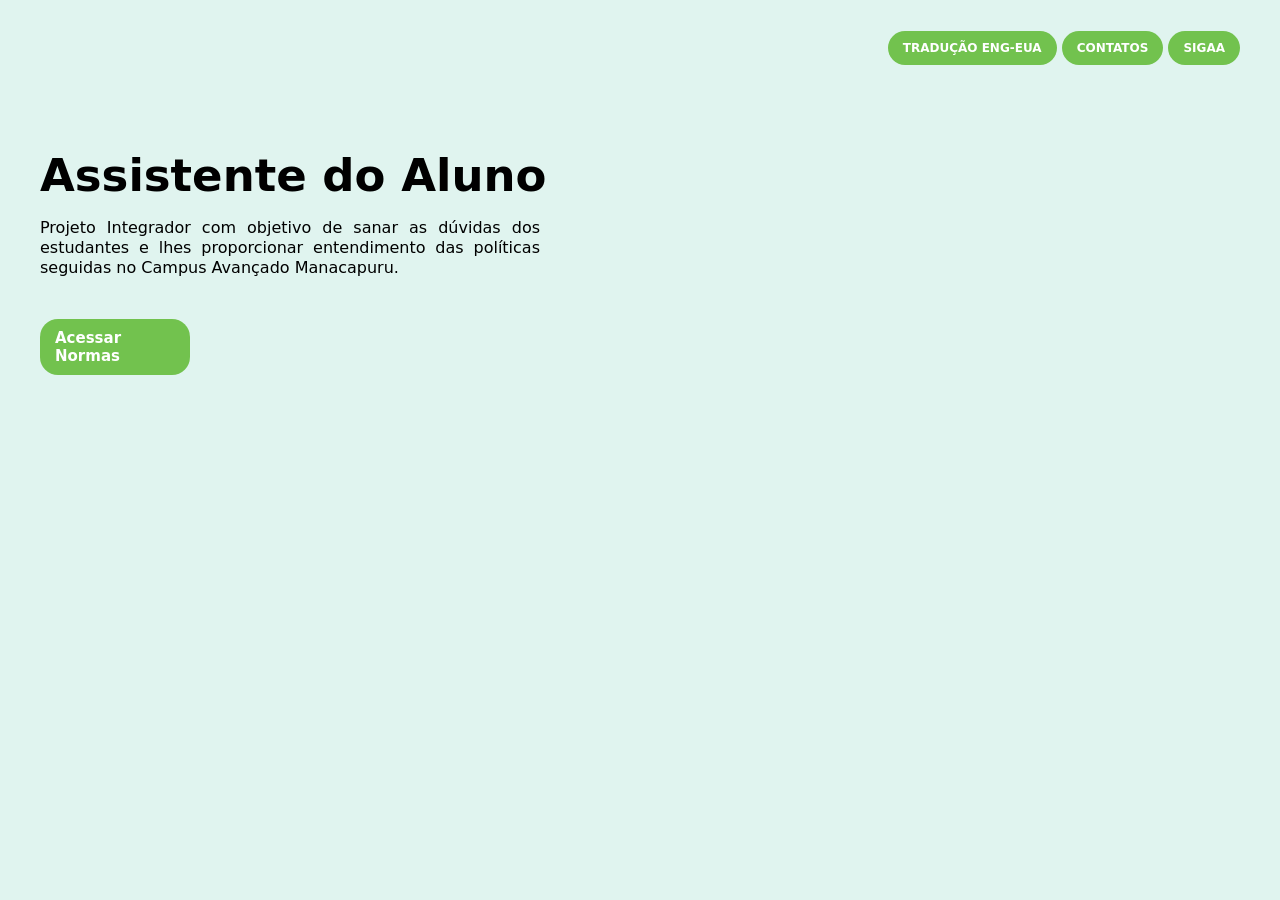
==== index.html @ e5a071e3 "Add files via upload" ====
<!DOCTYPE html>
<html lang="en">
<head>
    <meta charset="UTF-8">
    <meta http-equiv="X-UA-Compatible" content="IE=edge">
    <meta name="viewport" content="width=device-width, initial-scale=1.0">

    <link rel="stylesheet" href="styles.css">
    
    <title>Assistente do Aluno</title>
</head>
<body>
<!--inicio cabeçalho-->
    <header>
        <div id="title">
          
        </div>

        <ul>
            <!--botões cabeçalho-->
            <a href="traducao.html" class="traducao-btn"> <li><b>TRADUÇÃO ENG-EUA</b></li> </a>
            <a href="contatos.html" class="contatos-btn"> <li><b>CONTATOS</b></li> </a>
            <a href="sigaa.html" class="sigaa-btn"> <li><b>SIGAA</b></li> </a>
            
            
        </ul>
    </header>
<!--fim cabeçalho-->

<!--parte central da tela inicial-->
    <main>
        <aside><!--lado esquerdo-->
            <h2>Assistente do Aluno</h2>
            <p>Projeto Integrador com objetivo de sanar as dúvidas dos estudantes e lhes proporcionar entendimento das políticas seguidas no Campus Avançado  Manacapuru.</p>
            <ul>
                <a href="acessarNormas.html" class="acessarNormas-btn"> <li><b>Acessar Normas</b></li> </a>
            </ul>
        </aside><!---->

       <article><!--lado direito imagem-->

        </article><!---->  
    </main>
<!--fim parte central da tela inicial-->
</body>
</html>
---- styles.css ----
body{
   background-color: #E0F4EF;
   color: black;
   font-family: system-ui, -apple-system, BlinkMacSystemFont, 'Segoe UI', Roboto, Oxygen, Ubuntu, Cantarell, 'Open Sans', 'Helvetica Neue', sans-serif;
   max-width: 1200px;
   margin: 0 auto;
   padding: 15px;

}

/*style cabeçalho*/
header{
    display: flex;
    flex-direction: row;
    justify-content: space-between;
    align-items: center;

}

#title{
    flex-direction: column;
    line-height: 10px;
}

li{
    display: inline-block;
  
}


/*style dos botões*/

.traducao-btn{
    background-color: #72C24E;  /*cor botão*/
    color: white;              /*cor letra*/
    font-size: 12px;            /* tamanho fonte*/
    padding: 10px 15px;        /*espaçamento interno*/
    border-radius: 18px;      /*borda*/
    cursor: pointer;         /*interatividade*/
    display: inline-block;  /*carac. bloco de nível*/
    transition: 0.1s;      /*transição suave*/
}

.traducao-btn:hover{

    background-color: #15473C;  /*cor de interatividade*/
}

.contatos-btn{
    background-color: #72C24E;
    color: white;
    font-size: 12px;
    padding: 10px 15px;
    border-radius: 18px;
    cursor: pointer;
    display: inline-block;
    transition: 0.1s;
}

.contatos-btn:hover{
    background-color: #15473C;
}


.sigaa-btn{
    background-color: #72C24E;
    color: white;
    font-size: 12px;
    padding: 10px 15px;
    border-radius: 18px;
    cursor: pointer;
    display: inline-block;
    transition: 0.1s;
    
}

.sigaa-btn:hover{
    background-color: #15473C;
}

.acessarNormas-btn{
    margin-top: 25px ;      /*espaçamento superior*/
    margin-left: -40px;    /*epaçamento esquerdo*/
    width: 120px;         /*largura*/
    background-color: #72C24E;
    color: white;
    font-size: 15px;
    padding: 10px 15px;
    border-radius: 18px;
    cursor: pointer;
    display: inline-block;
    transition: 0.1s;

}

/*.acessarNormas.animate-btn{
    animation: animate-outline 1s ease-out infinite;
}*/

.acessarNormas-btn:hover{
    background-color: #15473C;
}



/*@keyframes animate-outline{
    from{
        outline: 0px solid #9cc789;

    }
    to{
        outline: 15px solid #cce6c1;

    }
}*/

/*----------------------------------------*/

/*style parte central da Tela Inicial*/
main{
    display: flex;
    flex-direction: row;
    margin-top: 10px;
}

/*style do titulo do site na tela inicial*/

h2{
    margin-top: 80px;
    font-size: 45px;
    line-height: 10px;

}

/*-----------------------------------------*/

p{ /*paragrafo de descrição*/
    text-align: justify;
    line-height: 20px;
    max-width: 500px;

}
img{
    width: 400px;
}
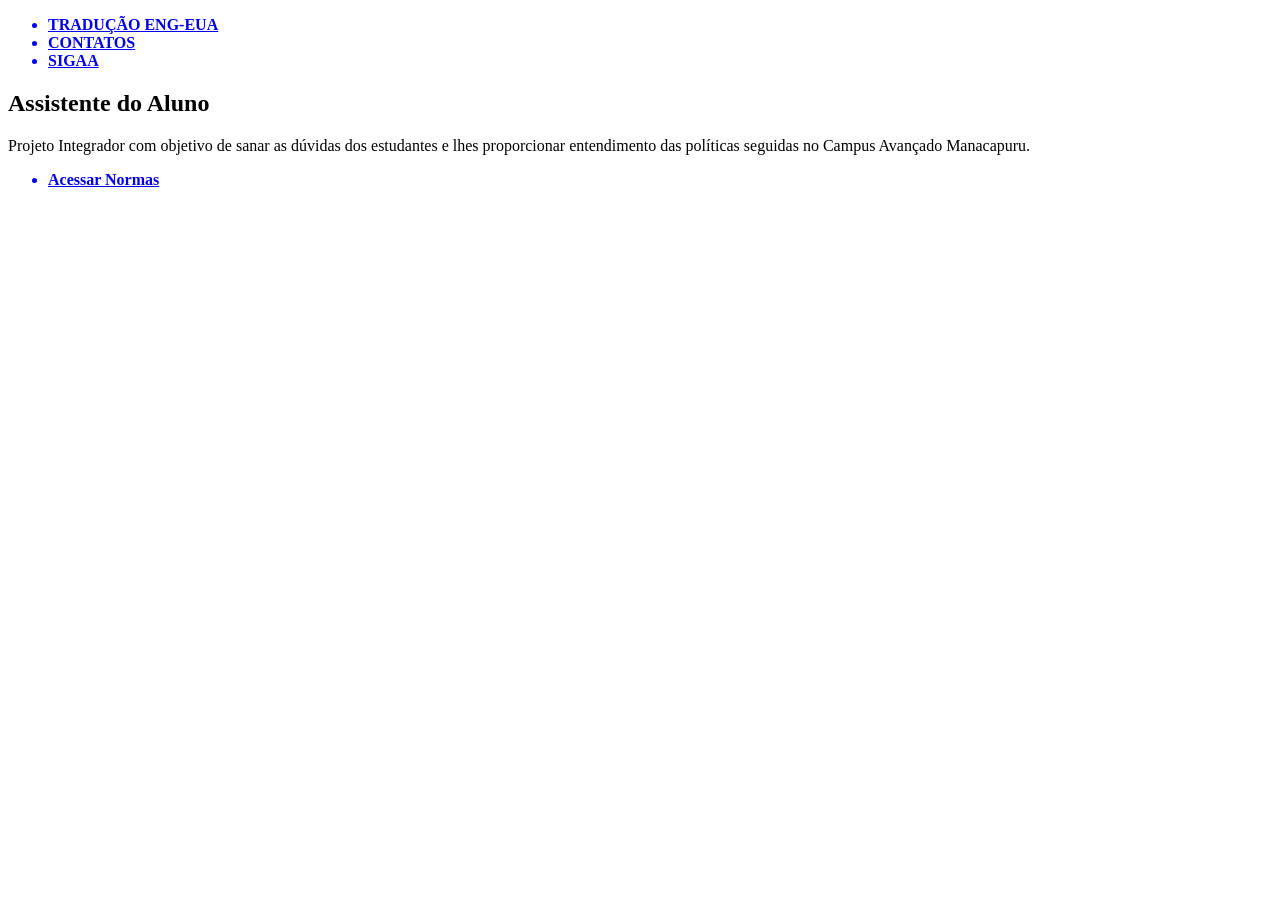
==== commit ee4a10e9: "1 upload teste de responsividade" ====
--- a/index.html
+++ b/index.html
@@ -4,8 +4,9 @@
     <meta charset="UTF-8">
     <meta http-equiv="X-UA-Compatible" content="IE=edge">
     <meta name="viewport" content="width=device-width, initial-scale=1.0">
+    <link rel="stylesheet" href="/css/media.css">
 
-    <link rel="stylesheet" href="styles.css">
+    <link rel="stylesheet" href="/css/styles.css">
     
     <title>Assistente do Aluno</title>
 </head>
